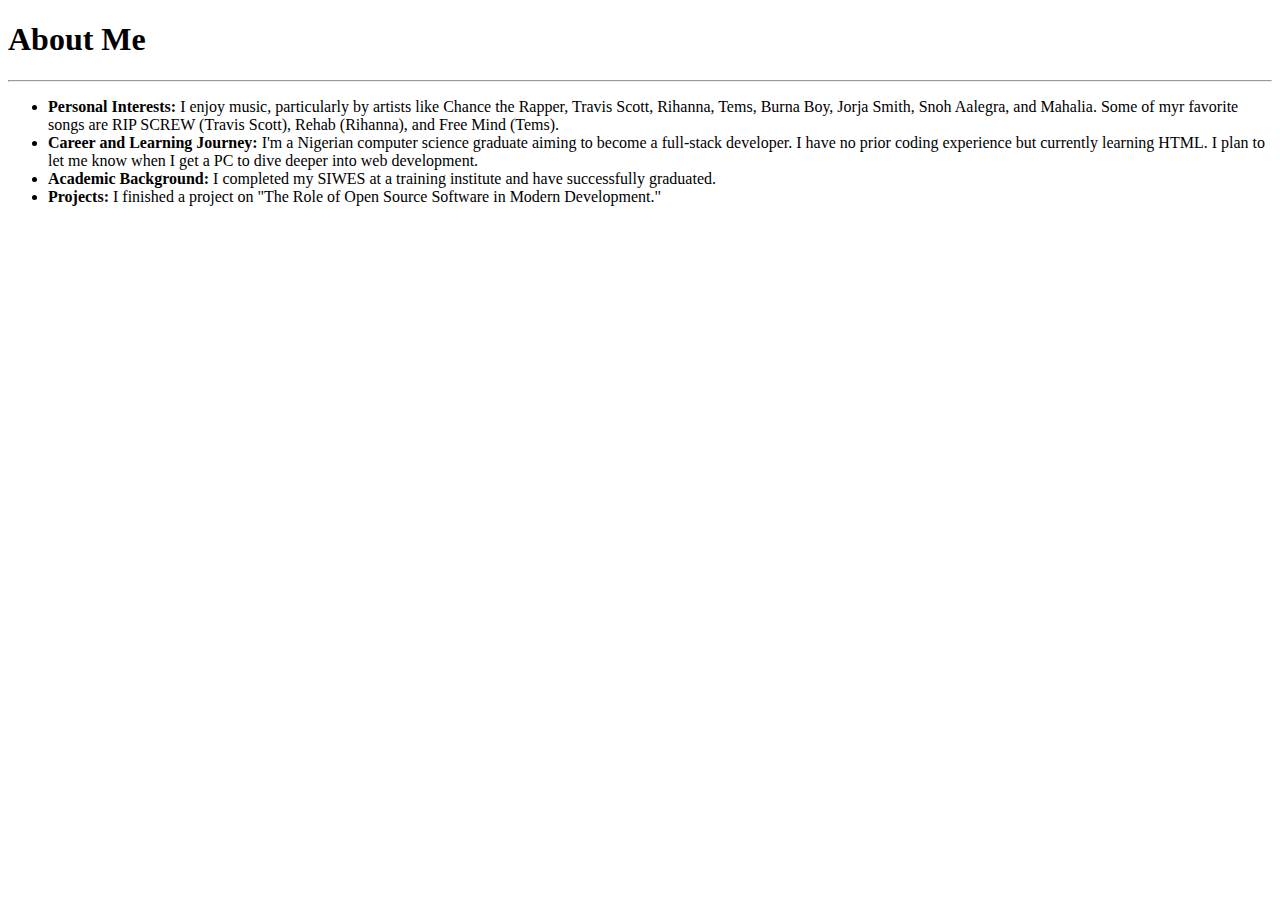
==== about.html @ 068ba50b "Add files via upload" ====
<!DOCTYPE html>
<html lang="en">
<head>
    <meta charset="UTF-8">
    <meta name="viewport" content="width=device-width, initial-scale=1.0">
    <title>About</title>
</head>
<body>
    <h1>About Me</h1>
    <hr>
    <ul>
        <li><b>Personal Interests: </b>I enjoy music, particularly by artists like Chance the Rapper, Travis Scott, Rihanna, Tems, Burna Boy, Jorja Smith, Snoh Aalegra, and Mahalia. Some of myr favorite songs are RIP SCREW (Travis Scott), Rehab (Rihanna), and Free Mind (Tems).
        </li>
        <li><b>Career and Learning Journey: </b>I'm a Nigerian computer science graduate aiming to become a full-stack developer. I have no prior coding experience but currently learning HTML. I plan to let me know when I get a PC to dive deeper into web development.
        </li>
        <li><b>Academic Background: </b>I completed my SIWES at a training institute and have successfully graduated.
        </li>
        <li><b>Projects: </b>I finished a project on "The Role of Open Source Software in Modern Development."
        </li>
    </ul>
</body>
</html>
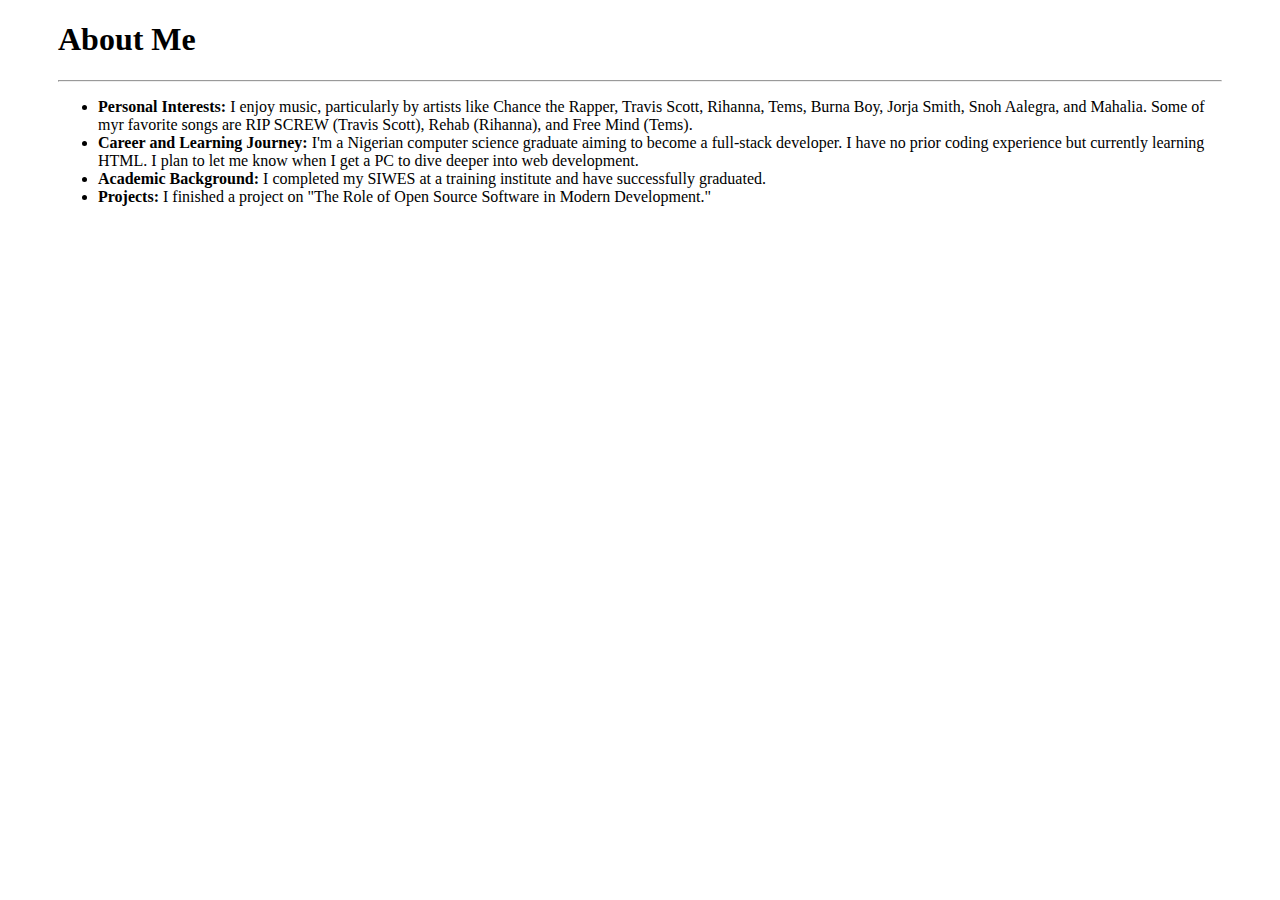
==== commit c3645f15: "Add files via upload" ====
--- a/about.html
+++ b/about.html
@@ -4,6 +4,7 @@
     <meta charset="UTF-8">
     <meta name="viewport" content="width=device-width, initial-scale=1.0">
     <title>About</title>
+    <link rel="stylesheet" href="./styles.css">
 </head>
 <body>
     <h1>About Me</h1>
--- a/styles.css
+++ b/styles.css
@@ -0,0 +1,3 @@
+body{
+    padding: 0px 50px;
+}